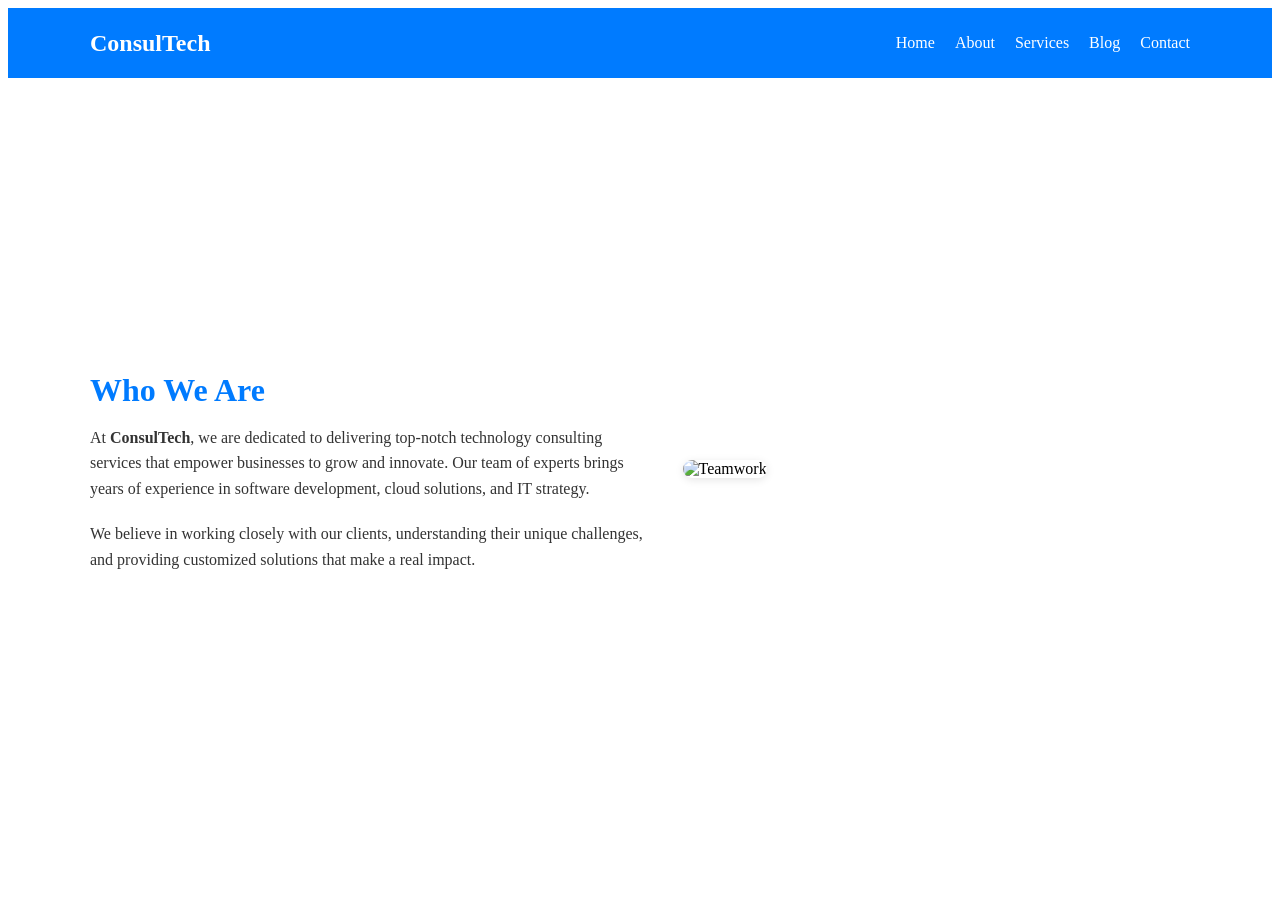
==== about.html @ c91a7f30 "Add files via upload" ====
<!DOCTYPE html>
<html lang="en">
<head>
  <meta charset="UTF-8">
  <meta name="viewport" content="width=device-width, initial-scale=1.0">
  <link rel="stylesheet" href="styles.css">
  <script src="script.js"></script>
</head>
<body>


<!-- Navbar -->
<header>
  <nav class="navbar">
    <div class="logo">ConsulTech</div>
    <ul class="nav-links" id="navLinks">
      <li><a href="index.html">Home</a></li>
      <li><a href="about.html">About</a></li>
      <li><a href="services.html">Services</a></li>
      <li><a href="blog.html">Blog</a></li>
      <li><a href="contact.html">Contact</a></li>
    </ul>
    <span class="menu-toggle" onclick="toggleMenu()">☰</span>
  </nav>
</header>


 <!-- Sub-header -->
  <section class="sub-header">
    <h1>About Us</h1>
  </section>

  <!-- About section -->
  <section class="about-container">
    <div class="about-text">
      <h2>Who We Are</h2>
      <p>
        At <strong>ConsulTech</strong>, we are dedicated to delivering top-notch
        technology consulting services that empower businesses to grow and
        innovate. Our team of experts brings years of experience in software
        development, cloud solutions, and IT strategy.
      </p>
      <p>
        We believe in working closely with our clients, understanding their
        unique challenges, and providing customized solutions that make a
        real impact.
      </p>
    </div>
    <div class="about-image">
      <img src="https://images.unsplash.com/photo-1521737604893-d14cc237f11d" alt="Teamwork">
    </div>
  </section>
</body>
</html>
---- styles.css ----
/* Sub-header */
.sub-header {
  background: url('https://images.unsplash.com/photo-1522202176988-66273c2fd55f') no-repeat center center/cover;
  color: white;
  text-align: center;
  padding: 80px 20px;
}

.sub-header h1 {
  font-size: 2.5rem;
  margin: 0;
}

/* Contact container */
.contact-container {
  display: flex;
  flex-wrap: wrap;
  justify-content: space-between;
  padding: 40px 20px;
  max-width: 1100px;
  margin: auto;
  gap: 20px;
}

.contact-details, .contact-form {
  flex: 1 1 45%;
  background: #f9f9f9;
  padding: 20px;
  border-radius: 10px;
  box-shadow: 0 2px 8px rgba(0,0,0,0.1);
}

.contact-form form {
  display: flex;
  flex-direction: column;
}

.contact-form input,
.contact-form textarea {
  margin: 10px 0;
  padding: 12px;
  border: 1px solid #ccc;
  border-radius: 6px;
  font-size: 1rem;
}

.contact-form button {
  background: #007BFF;
  color: white;
  padding: 12px;
  border: none;
  border-radius: 6px;
  font-size: 1rem;
  cursor: pointer;
  margin-top: 10px;
}

.contact-form button:hover {
  background: #0056b3;
}

/* Responsive */
@media (max-width: 768px) {
  .contact-container {
    flex-direction: column;
  }
}






/* Navbar */
header {
  background: #007BFF;
  color: white;
  padding: 10px 20px;
}

.navbar {
  display: flex;
  justify-content: space-between;
  align-items: center;
  max-width: 1100px;
  margin: auto;
}

.logo {
  font-size: 1.5rem;
  font-weight: bold;
}

.nav-links {
  list-style: none;
  display: flex;
  gap: 20px;
}

.nav-links li a {
  color: white;
  text-decoration: none;
  font-weight: 500;
}

.nav-links li a:hover {
  text-decoration: underline;
}




/* Mobile menu */
.menu-toggle {
  display: none;
  font-size: 1.8rem;
  cursor: pointer;
}

@media (max-width: 768px) {
  .nav-links {
    display: none;
    flex-direction: column;
    background: #007BFF;
    position: absolute;
    top: 60px;
    right: 20px;
    width: 200px;
    padding: 15px;
    border-radius: 5px;
  }

  .nav-links.show {
    display: flex;
  }

  .menu-toggle {
    display: block;
  }
}





/* About Page */
.about-container {
  display: flex;
  flex-wrap: wrap;
  align-items: center;
  justify-content: space-between;
  max-width: 1100px;
  margin: 40px auto;
  padding: 20px;
  gap: 30px;
}

.about-text {
  flex: 1 1 50%;
}

.about-text h2 {
  margin-bottom: 15px;
  color: #007BFF;
}

.about-text p {
  line-height: 1.6;
  margin-bottom: 15px;
}

.about-image {
  flex: 1 1 40%;
}

.about-image img {
  width: 100%;
  border-radius: 10px;
  box-shadow: 0 2px 10px rgba(0,0,0,0.1);
}

/* Highlight active nav link */
.nav-links li a.active {
  text-decoration: underline;
}




/* Hero Slider */
.hero-slider {
  position: relative;
  height: 90vh;
  overflow: hidden;
}

.slide {
  position: absolute;
  inset: 0;
  background-size: cover;
  background-position: center;
  opacity: 0;
  transition: opacity 0.8s ease-in-out;
  display: flex;
  align-items: center;
  justify-content: center;
  color: #fff;
  text-align: center;
}

.slide::after {
  content: "";
  position: absolute;
  inset: 0;
  background: rgba(0,0,0,0.45);
}

.slide .hero-content {
  position: relative;
  z-index: 1;
  max-width: 720px;
  padding: 20px;
}

.slide h1 { font-size: 3rem; margin-bottom: 12px; }
.slide p  { font-size: 1.15rem; margin-bottom: 18px; }

.btn-primary {
  display: inline-block;
  background: #007bff;
  color: #fff;
  padding: 12px 28px;
  border-radius: 6px;
  text-decoration: none;
  font-weight: 600;
  transition: background 0.2s ease;
}
.btn-primary:hover { background: #0056b3; }

/* Show active slide */
.slide.active { opacity: 1; }

/* Small screens */
@media (max-width: 768px) {
  .slide h1 { font-size: 2.1rem; }
  .slide p  { font-size: 1rem; }
}







/* Home About Section */
.home-about {
  max-width: 1100px;
  margin: 60px auto;
  padding: 20px;
}

.about-content {
  display: flex;
  flex-wrap: wrap;
  gap: 30px;
  align-items: center;
}

.about-text {
  flex: 1 1 50%;
}

.about-text h2 {
  font-size: 2rem;
  margin-bottom: 15px;
  color: #007bff;
}

.about-text p {
  line-height: 1.6;
  margin-bottom: 20px;
  color: #333;
}

.about-image {
  flex: 1 1 45%;
}

.about-image img {
  width: 100%;
  border-radius: 10px;
  box-shadow: 0 2px 8px rgba(0,0,0,0.1);
}

/* Responsive */
@media (max-width: 768px) {
  .about-content {
    flex-direction: column;
    text-align: center;
  }

  .about-text {
    flex: 1 1 100%;
  }

  .about-image {
    flex: 1 1 100%;
  }
}








/* Home Services Section */
.home-services {
  text-align: center;
  padding: 60px 20px;
  background: #f9f9f9;
}

.home-services h2 {
  font-size: 2rem;
  color: #007bff;
  margin-bottom: 40px;
}

.services-grid {
  display: flex;
  flex-wrap: wrap;
  gap: 30px;
  justify-content: center;
  max-width: 1100px;
  margin: auto;
}

.service-card {
  background: #fff;
  border-radius: 10px;
  padding: 25px;
  flex: 1 1 300px;
  max-width: 320px;
  box-shadow: 0 4px 10px rgba(0,0,0,0.08);
  transition: transform 0.3s ease, box-shadow 0.3s ease;
}

.service-card:hover {
  transform: translateY(-8px);
  box-shadow: 0 6px 15px rgba(0,0,0,0.15);
}

.service-card img {
  width: 60px;
  margin-bottom: 15px;
}

.service-card h3 {
  margin: 10px 0;
  color: #333;
}

.service-card p {
  color: #666;
  font-size: 0.95rem;
  line-height: 1.5;
}

/* Responsive */
@media (max-width: 768px) {
  .services-grid {
    flex-direction: column;
    align-items: center;
  }
}







/* Why Choose Us Section */
.why-choose {
  padding: 60px 20px;
  text-align: center;
}

.why-choose h2 {
  font-size: 2rem;
  color: #007bff;
  margin-bottom: 40px;
}

.choose-grid {
  display: grid;
  grid-template-columns: repeat(auto-fit, minmax(220px, 1fr));
  gap: 30px;
  max-width: 1100px;
  margin: auto;
}

.choose-card {
  background: #fff;
  padding: 25px;
  border-radius: 10px;
  box-shadow: 0 4px 10px rgba(0,0,0,0.08);
  transition: transform 0.3s ease, box-shadow 0.3s ease;
}

.choose-card:hover {
  transform: translateY(-6px);
  box-shadow: 0 6px 15px rgba(0,0,0,0.15);
}

.choose-card img {
  width: 60px;
  margin-bottom: 15px;
}

.choose-card h3 {
  margin: 10px 0;
  color: #333;
}

.choose-card p {
  color: #666;
  font-size: 0.95rem;
  line-height: 1.5;
}






/* Testimonials Section */
.testimonials {
  padding: 60px 20px;
  background: #f9f9f9;
  text-align: center;
}

.testimonials h2 {
  font-size: 2rem;
  color: #007bff;
  margin-bottom: 40px;
}

.testimonial-grid {
  display: flex;
  flex-wrap: wrap;
  gap: 30px;
  justify-content: center;
  max-width: 1100px;
  margin: auto;
}

.testimonial-card {
  background: #fff;
  border-radius: 10px;
  padding: 25px;
  flex: 1 1 300px;
  max-width: 350px;
  box-shadow: 0 4px 10px rgba(0,0,0,0.08);
  transition: transform 0.3s ease, box-shadow 0.3s ease;
}

.testimonial-card:hover {
  transform: translateY(-6px);
  box-shadow: 0 6px 15px rgba(0,0,0,0.15);
}

.testimonial-card p {
  font-style: italic;
  color: #444;
  margin-bottom: 15px;
}

.testimonial-card h4 {
  font-weight: bold;
  color: #007bff;
}







/* Home Contact Section */
.home-contact {
  padding: 60px 20px;
  text-align: center;
  background: #007bff;
  color: #fff;
}

.home-contact h2 {
  font-size: 2rem;
  margin-bottom: 15px;
}

.home-contact p {
  margin-bottom: 20px;
}

.contact-form {
  max-width: 500px;
  margin: auto;
  display: flex;
  flex-direction: column;
}

.contact-form input,
.contact-form textarea {
  margin: 10px 0;
  padding: 12px;
  border: none;
  border-radius: 6px;
  font-size: 1rem;
}

.contact-form textarea {
  resize: none;
  min-height: 100px;
}

.contact-form button {
  background: #fff;
  color: #007bff;
  font-weight: bold;
  padding: 12px;
  border: none;
  border-radius: 6px;
  cursor: pointer;
  transition: 0.3s;
}

.contact-form button:hover {
  background: #e6e6e6;
}

/* WhatsApp floating button */
.whatsapp-float {
  position: fixed;
  bottom: 20px;
  right: 20px;
  background: #25d366;
  border-radius: 50%;
  padding: 12px;
  box-shadow: 0 2px 6px rgba(0,0,0,0.3);
  z-index: 999;
}

.whatsapp-float img {
  width: 40px;
  height: 40px;
}
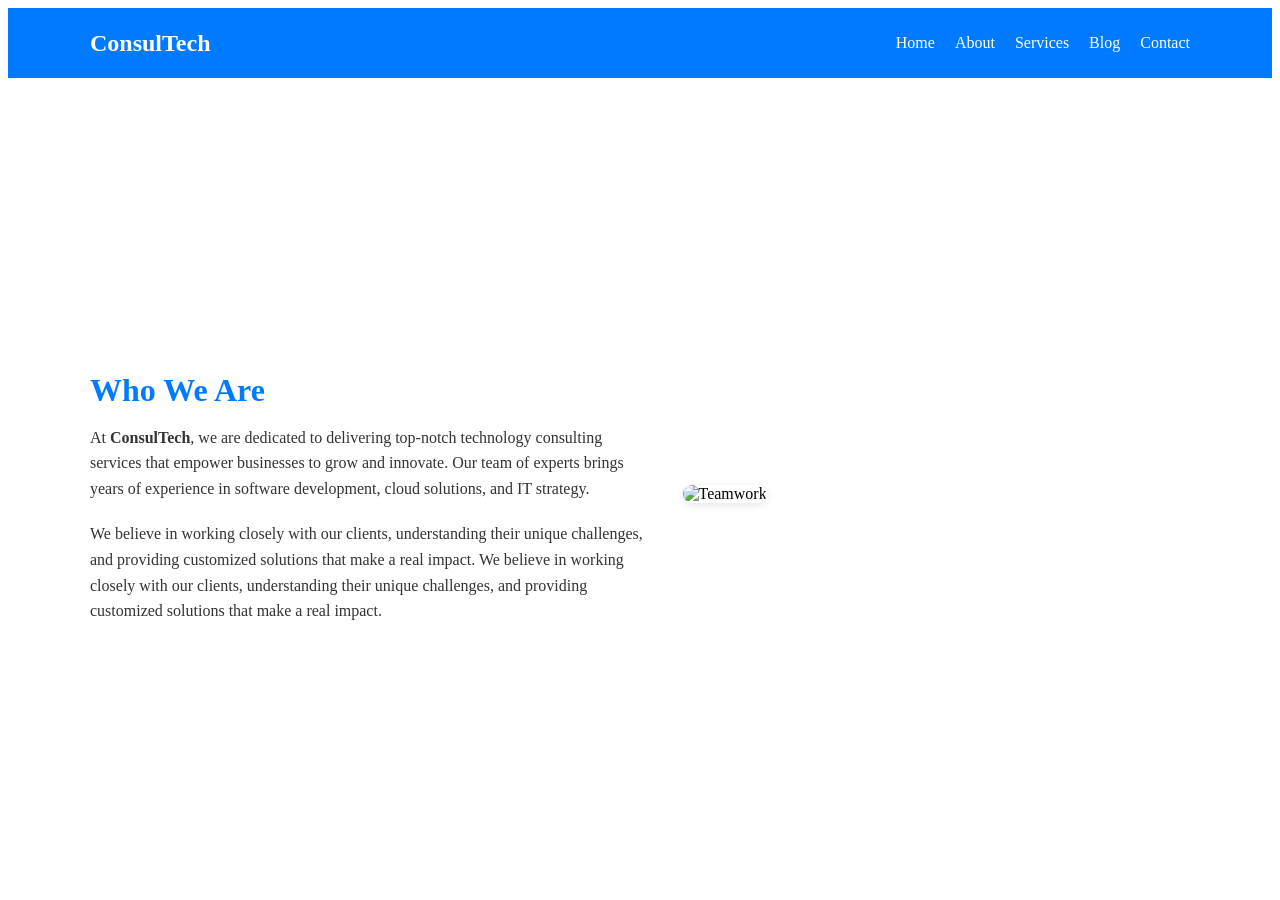
==== commit 1d057a6a: "Update about.html" ====
--- a/about.html
+++ b/about.html
@@ -43,6 +43,8 @@
       <p>
         We believe in working closely with our clients, understanding their
         unique challenges, and providing customized solutions that make a
+        real impact. We believe in working closely with our clients, understanding their
+        unique challenges, and providing customized solutions that make a
         real impact.
       </p>
     </div>
@@ -51,4 +53,5 @@
     </div>
   </section>
 </body>
-</html>+
+</html>
